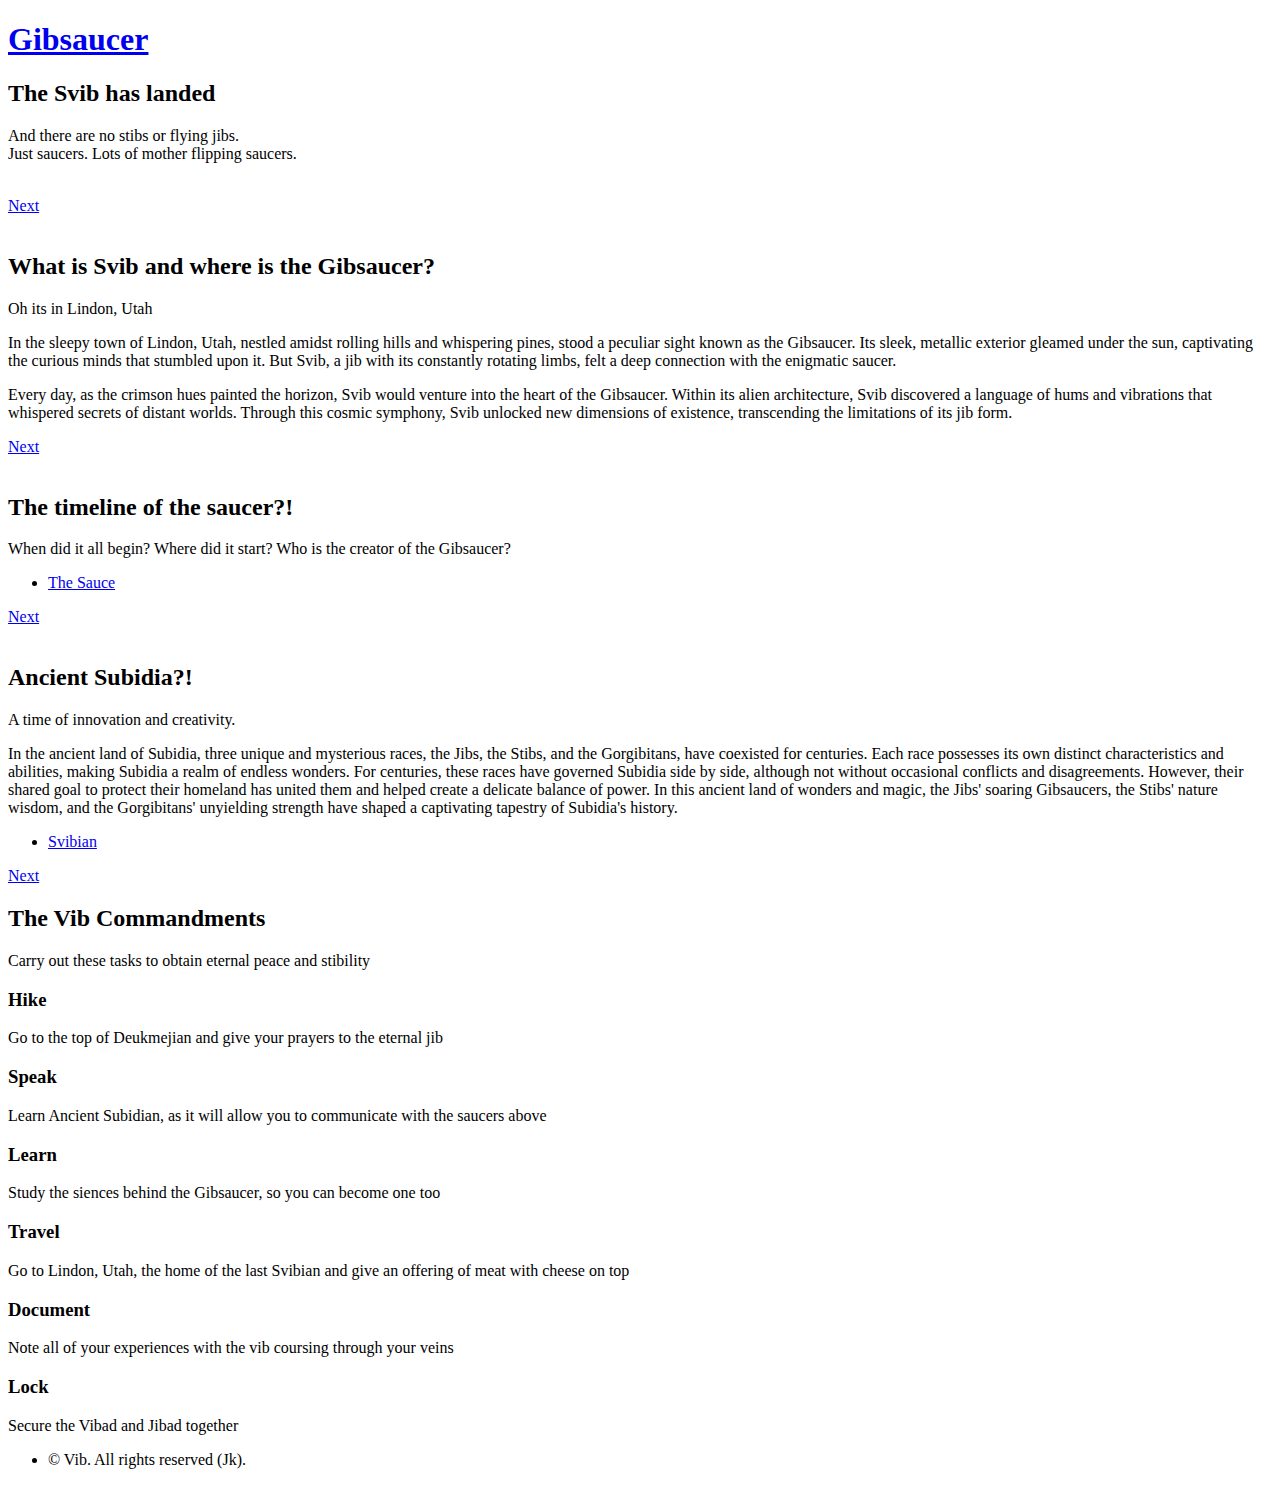
==== index.html @ 7d8f6f17 "Update index.html" ====
<!DOCTYPE HTML>
<html>
	<head>
		<title>Gibsaucers</title>
		<meta charset="utf-8" />
		<meta name="viewport" content="width=device-width, initial-scale=1, user-scalable=no" />
		<link rel="stylesheet" href="assets/css/main.css" />
		<noscript><link rel="stylesheet" href="assets/css/noscript.css" /></noscript>
	</head>
	<body class="is-preload landing">
		<div id="page-wrapper">

			<!-- Header -->
				<header id="header">
					<h1 id="logo"><a href="index.html">Gibsaucer</a></h1>
				</header>

			<!-- Banner -->
				<section id="banner">
					<div class="content">
						<header>
							<h2>The Svib has landed</h2>
							<p>And there are no stibs or flying jibs.<br />
							Just saucers. Lots of mother flipping saucers.</p>
						</header>
						<span class="image"><img src="images/firstpicofmee.JPG" alt="" /></span>
					</div>
					<a href="#one" class="goto-next scrolly">Next</a>
				</section>

			<!-- One -->
				<section id="one" class="spotlight style1 bottom">
					<span class="image fit main"><img src="images/vib_banner.png" alt="" /></span>
					<div class="content">
						<div class="container">
							<div class="row">
								<div class="col-4 col-12-medium">
									<header>
										<h2>What is Svib and where is the Gibsaucer?</h2>
										<p>Oh its in Lindon, Utah</p>
									</header>
								</div>
								<div class="col-4 col-12-medium">
									<p>In the sleepy town of Lindon, Utah, nestled amidst rolling hills and whispering pines, stood a peculiar sight known as the Gibsaucer. 
										Its sleek, metallic exterior gleamed under the sun, captivating the curious minds that stumbled upon it. But Svib, a jib with its constantly 
										rotating limbs, felt a deep connection with the enigmatic saucer.</p>
								</div>
								<div class="col-4 col-12-medium">
									<p>Every day, as the crimson hues painted the horizon, Svib would venture into the heart of the Gibsaucer. Within its alien architecture, Svib discovered a 
										language of hums and vibrations that whispered secrets of distant worlds. Through this cosmic symphony, Svib unlocked new dimensions of existence, transcending 
										the limitations of its jib form.</p>
								</div>
							</div>
						</div>
					</div>
					<a href="#two" class="goto-next scrolly">Next</a>
				</section>

			<!-- Two -->
				<section id="two" class="spotlight style2 right">
					<span class="image fit main"><img src="images/vib_banner2.png" alt="" /></span>
					<div class="content">
						<header>
							<h2>The timeline of the saucer?!</h2>
							<p>When did it all begin? Where did it start? Who is the creator of the Gibsaucer?</p>
						</header>
						<p></p>
						<ul class="actions">
							<li><a href="timeline.html" class="button">The Sauce</a></li>
						</ul>
					</div>
					<a href="#three" class="goto-next scrolly">Next</a>
				</section>

			<!-- Three -->
				<section id="three" class="spotlight style3 left">
					<span class="image fit main bottom"><img src="images/vib_banner3.png" alt="" /></span>
					<div class="content">
						<header>
							<h2>Ancient Subidia?!</h2>
							<p>A time of innovation and creativity.</p>
						</header>
						<p>In the ancient land of Subidia, three unique and mysterious races, the Jibs, the Stibs, and the Gorgibitans, have coexisted for centuries. Each race possesses its own distinct characteristics and abilities, making Subidia a realm of endless wonders.
							For centuries, these races have governed Subidia side by side, although not without occasional conflicts and disagreements. However, their shared goal to protect their homeland has united them and helped create a 
							delicate balance of power. In this ancient land of wonders and magic, the Jibs' soaring Gibsaucers, the Stibs' nature wisdom, and the Gorgibitans' unyielding strength have shaped a captivating tapestry of Subidia's history. </p>
						<ul class="actions">
							<li><a href="#" class="button">Svibian</a></li>
						</ul>
					</div>
					<a href="#four" class="goto-next scrolly">Next</a>
				</section>

			<!-- Four -->
				<section id="four" class="wrapper style1 special fade-up">
					<div class="container">
						<header class="major">
							<h2>The Vib Commandments</h2>
							<p>Carry out these tasks to obtain eternal peace and stibility</p>
						</header>
						<div class="box alt">
							<div class="row gtr-uniform">
								<section class="col-4 col-6-medium col-12-xsmall">
									<span class="icon solid alt major fa-chart-area"></span>
									<h3>Hike</h3>
									<p>Go to the top of Deukmejian and give your prayers to the eternal jib</p>
								</section>
								<section class="col-4 col-6-medium col-12-xsmall">
									<span class="icon solid alt major fa-comment"></span>
									<h3>Speak</h3>
									<p>Learn Ancient Subidian, as it will allow you to communicate with the saucers above</p>
								</section>
								<section class="col-4 col-6-medium col-12-xsmall">
									<span class="icon solid alt major fa-flask"></span>
									<h3>Learn</h3>
									<p>Study the siences behind the Gibsaucer, so you can become one too</p>
								</section>
								<section class="col-4 col-6-medium col-12-xsmall">
									<span class="icon solid alt major fa-paper-plane"></span>
									<h3>Travel</h3>
									<p>Go to Lindon, Utah, the home of the last Svibian and give an offering of meat with cheese on top</p>
								</section>
								<section class="col-4 col-6-medium col-12-xsmall">
									<span class="icon solid alt major fa-file"></span>
									<h3>Document</h3>
									<p>Note all of your experiences with the vib coursing through your veins </p>
								</section>
								<section class="col-4 col-6-medium col-12-xsmall">
									<span class="icon solid alt major fa-lock"></span>
									<h3>Lock</h3>
									<p>Secure the Vibad and Jibad together</p>
								</section>
							</div>
						</div>
					</div>
				</section>
			
			<!-- Footer -->
				<footer id="footer">
					
					<ul class="copyright">
						<li>&copy; Vib. All rights reserved (Jk).</li>
					</ul>
				</footer>

		</div>

		<!-- Scripts -->
			<script src="assets/js/jquery.min.js"></script>
			<script src="assets/js/jquery.scrolly.min.js"></script>
			<script src="assets/js/jquery.dropotron.min.js"></script>
			<script src="assets/js/jquery.scrollex.min.js"></script>
			<script src="assets/js/browser.min.js"></script>
			<script src="assets/js/breakpoints.min.js"></script>
			<script src="assets/js/util.js"></script>
			<script src="assets/js/main.js"></script>

	</body>
</html>
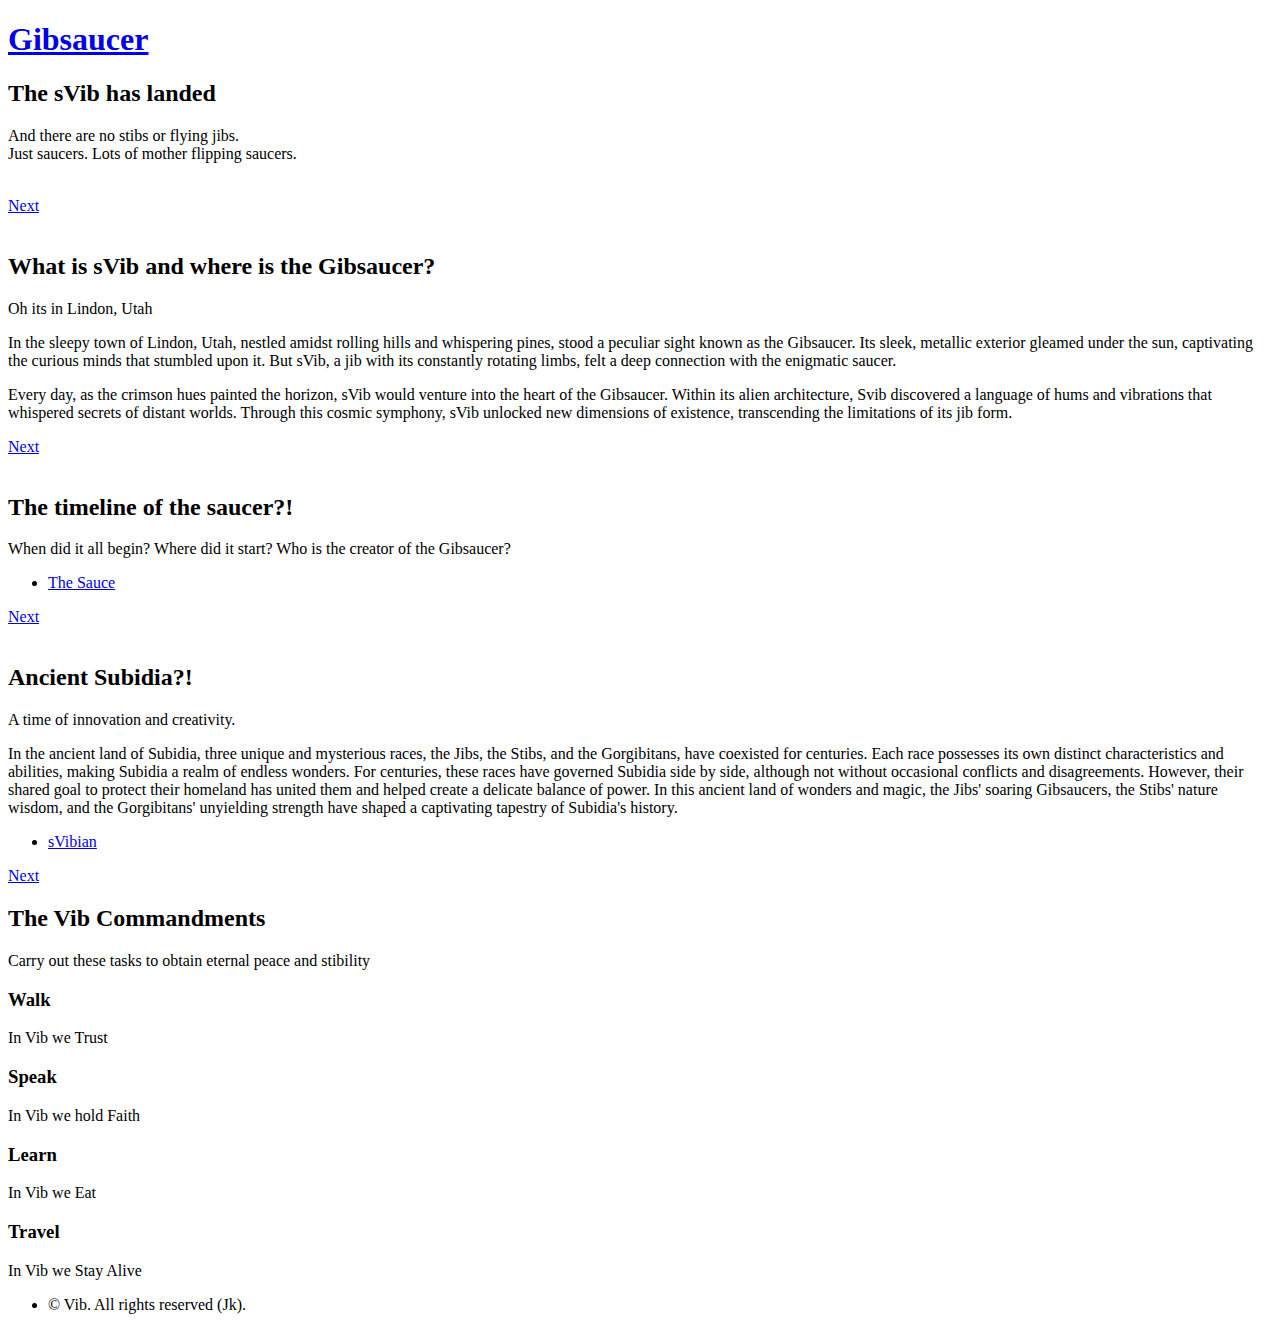
==== commit 98c12863: "tejas is a gibsaucer" ====
--- a/index.html
+++ b/index.html
@@ -3,6 +3,7 @@
 	<head>
 		<title>Gibsaucers</title>
 		<meta charset="utf-8" />
+		<link rel="icon" type="image/x-icon" href="/images/firstpicofme.JPG">
 		<meta name="viewport" content="width=device-width, initial-scale=1, user-scalable=no" />
 		<link rel="stylesheet" href="assets/css/main.css" />
 		<noscript><link rel="stylesheet" href="assets/css/noscript.css" /></noscript>
@@ -19,7 +20,7 @@
 				<section id="banner">
 					<div class="content">
 						<header>
-							<h2>The Svib has landed</h2>
+							<h2>The sVib has landed</h2>
 							<p>And there are no stibs or flying jibs.<br />
 							Just saucers. Lots of mother flipping saucers.</p>
 						</header>
@@ -36,18 +37,18 @@
 							<div class="row">
 								<div class="col-4 col-12-medium">
 									<header>
-										<h2>What is Svib and where is the Gibsaucer?</h2>
+										<h2>What is sVib and where is the Gibsaucer?</h2>
 										<p>Oh its in Lindon, Utah</p>
 									</header>
 								</div>
 								<div class="col-4 col-12-medium">
 									<p>In the sleepy town of Lindon, Utah, nestled amidst rolling hills and whispering pines, stood a peculiar sight known as the Gibsaucer. 
-										Its sleek, metallic exterior gleamed under the sun, captivating the curious minds that stumbled upon it. But Svib, a jib with its constantly 
+										Its sleek, metallic exterior gleamed under the sun, captivating the curious minds that stumbled upon it. But sVib, a jib with its constantly 
 										rotating limbs, felt a deep connection with the enigmatic saucer.</p>
 								</div>
 								<div class="col-4 col-12-medium">
-									<p>Every day, as the crimson hues painted the horizon, Svib would venture into the heart of the Gibsaucer. Within its alien architecture, Svib discovered a 
-										language of hums and vibrations that whispered secrets of distant worlds. Through this cosmic symphony, Svib unlocked new dimensions of existence, transcending 
+									<p>Every day, as the crimson hues painted the horizon, sVib would venture into the heart of the Gibsaucer. Within its alien architecture, Svib discovered a 
+										language of hums and vibrations that whispered secrets of distant worlds. Through this cosmic symphony, sVib unlocked new dimensions of existence, transcending 
 										the limitations of its jib form.</p>
 								</div>
 							</div>
@@ -84,7 +85,7 @@
 							For centuries, these races have governed Subidia side by side, although not without occasional conflicts and disagreements. However, their shared goal to protect their homeland has united them and helped create a 
 							delicate balance of power. In this ancient land of wonders and magic, the Jibs' soaring Gibsaucers, the Stibs' nature wisdom, and the Gorgibitans' unyielding strength have shaped a captivating tapestry of Subidia's history. </p>
 						<ul class="actions">
-							<li><a href="#" class="button">Svibian</a></li>
+							<li><a href="#" class="button">sVibian</a></li>
 						</ul>
 					</div>
 					<a href="#four" class="goto-next scrolly">Next</a>
@@ -101,33 +102,23 @@
 							<div class="row gtr-uniform">
 								<section class="col-4 col-6-medium col-12-xsmall">
 									<span class="icon solid alt major fa-chart-area"></span>
-									<h3>Hike</h3>
-									<p>Go to the top of Deukmejian and give your prayers to the eternal jib</p>
+									<h3>Walk</h3>
+									<p>In Vib we Trust</p>
 								</section>
 								<section class="col-4 col-6-medium col-12-xsmall">
 									<span class="icon solid alt major fa-comment"></span>
 									<h3>Speak</h3>
-									<p>Learn Ancient Subidian, as it will allow you to communicate with the saucers above</p>
+									<p>In Vib we hold Faith</p>
 								</section>
 								<section class="col-4 col-6-medium col-12-xsmall">
 									<span class="icon solid alt major fa-flask"></span>
 									<h3>Learn</h3>
-									<p>Study the siences behind the Gibsaucer, so you can become one too</p>
+									<p>In Vib we Eat</p>
 								</section>
 								<section class="col-4 col-6-medium col-12-xsmall">
 									<span class="icon solid alt major fa-paper-plane"></span>
 									<h3>Travel</h3>
-									<p>Go to Lindon, Utah, the home of the last Svibian and give an offering of meat with cheese on top</p>
-								</section>
-								<section class="col-4 col-6-medium col-12-xsmall">
-									<span class="icon solid alt major fa-file"></span>
-									<h3>Document</h3>
-									<p>Note all of your experiences with the vib coursing through your veins </p>
-								</section>
-								<section class="col-4 col-6-medium col-12-xsmall">
-									<span class="icon solid alt major fa-lock"></span>
-									<h3>Lock</h3>
-									<p>Secure the Vibad and Jibad together</p>
+									<p>In Vib we Stay Alive</p>
 								</section>
 							</div>
 						</div>
